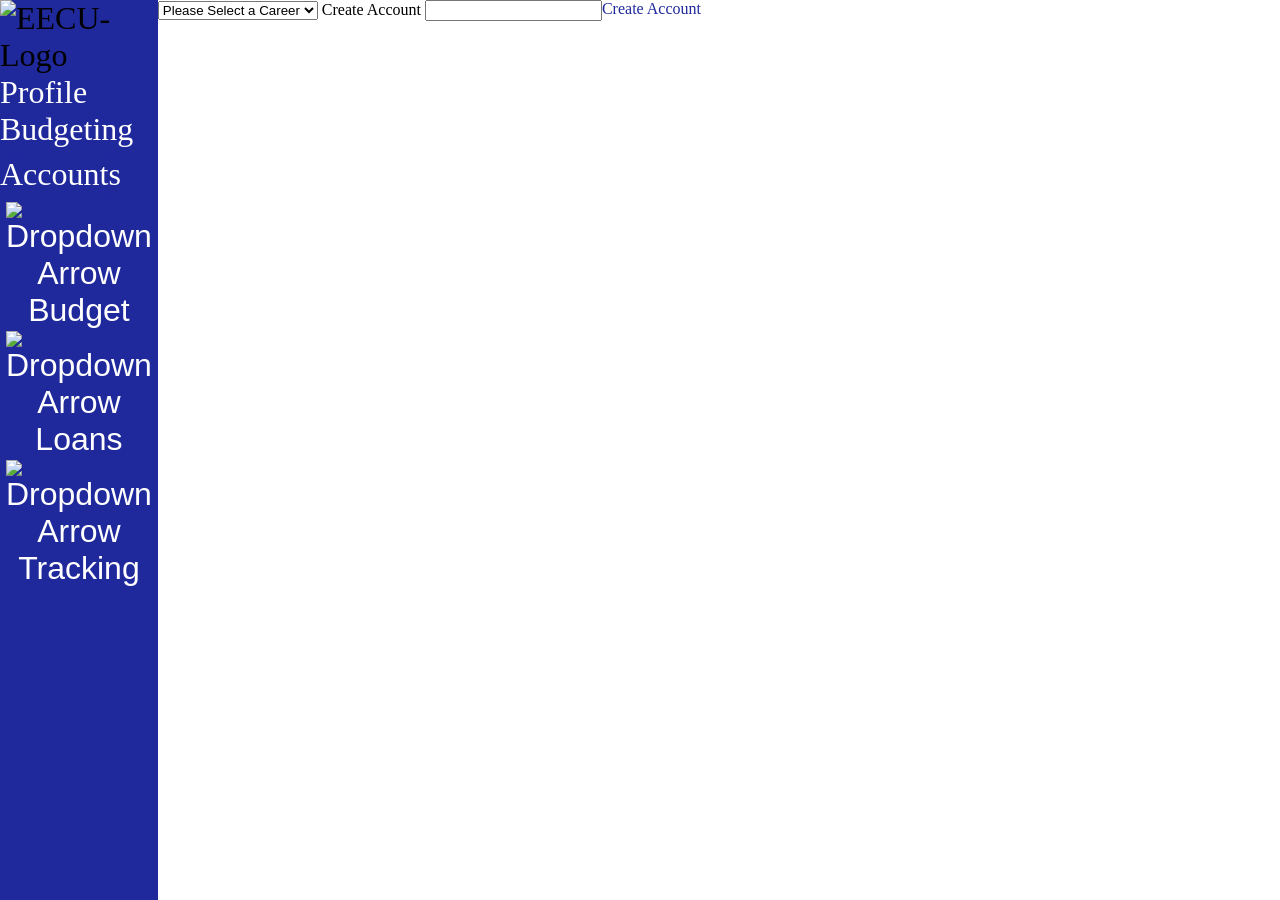
==== Index.Html @ f4d8e9a7 "Merge pull request #7 from Randy-146/main FIxed Navbar, tried to help in money.html" ====
<!DOCTYPE html>
<html lang="en">
<head>
    <meta charset="UTF-8">
    <meta name="viewport" content="width=device-width, initial-scale=1.0">
    <title>EECU-CheckBook-App</title>
    <link rel="stylesheet" href="Style.css">
    <link rel="stylesheet" href="https://fonts.googleapis.com/css2?family=Material+Symbols+Outlined:opsz,wght,FILL,GRAD@24,400,0,0&icon_names=arrow_drop_down" />
</head>
<body>
    <section id="side-nav">
        <div id="eecu-logo">
            <img src="Imgs/logo 1.svg" alt="EECU-Logo">
        </div>
        <a href="index.html" class="home-link">Profile</a>
        
        <div id="side-container">
            <span id="sidenav-options">
                <a class="sidenav-btns" href="money.html">Budgeting</a>
                <a class="sidenav-btns" href="#">Accounts</a>  
            </span>
        </div>
        <div class="drop">
            <button class="drop-btns"><img src="Imgs/drop-arrow.png" alt="Dropdown Arrow">Budget</button>
            <button class="drop-btns"><img src="Imgs/drop-arrow.png" alt="Dropdown Arrow">Loans</button>
            <button class="drop-btns"><img src="Imgs/drop-arrow.png" alt="Dropdown Arrow">Tracking</button>
        </div>
    </section>
    <div class="page">
        <select class="career" id="careerSelect"> 
            <option>Please Select a Career</option>
        </select>
        <label for="account">Create Account</label>
        <input type="text" name="account" id="account">
    </div>
    <a href="money.html" class="next">Create Account</a>
    <script src="app.js"></script>
</body>
</html>
---- Style.css ----
@import url('https://fonts.googleapis.com');

* {
    box-sizing: border-box;
}

:root {
    --Primarycolor: #1F299C;
    --Btn-hover: #303AAA;
}

body {
    margin: 0;
    padding: 0;
    font-family: Roboto;
    display: flex;
    
}



/*Side Navbar css*/

a {
    text-decoration: none;
    border-radius: 50px;
    width: max-content;
}
#side-nav {
    display: flex;
    flex-direction: column;
    align-items: flex-start;
    height: 100vh;
    width: min-content;
    background-color: var(--Primarycolor);
    font-weight: 400;
    font-size: 2rem;
}

.sidenav-btns, h3 {
    height: 5vh;
    font-family: 'Roboto Serif', serif;
    text-align: left;
    border-style: var(--Primarycolor);
    background-color: var(--Primarycolor);
    color: white;
    transition: 0.4s ease;
}

.next {
    color: var(--Primarycolor)
}

a {
    display: flex;
    justify-content: center;
}

.sidenav-btns:hover {
    background-color: var(--Btn-hover);
}


#top-section-1 {
    height: min-content;
}

#side-container {
    display: flex;
    flex-direction: column;
}

#sidenav-options {
    display: flex;
    flex-direction: column;
    justify-content: flex-start;
}

.home-link {
    color: white;
}

 /*dropdown buttons*/
.drop-btns {
    background-color: var(--Primarycolor);
    border:none;
    color: white;
    font-size: 2rem
}

/*CSS for main expenses*/
.expenseContainer {
    display: none;
}

.expenseContainer.active {
    display: block;
}

#container {
display: flex;
flex-direction: row;
}



.btn-align {
    display: flex;
    flex-direction: column;
}
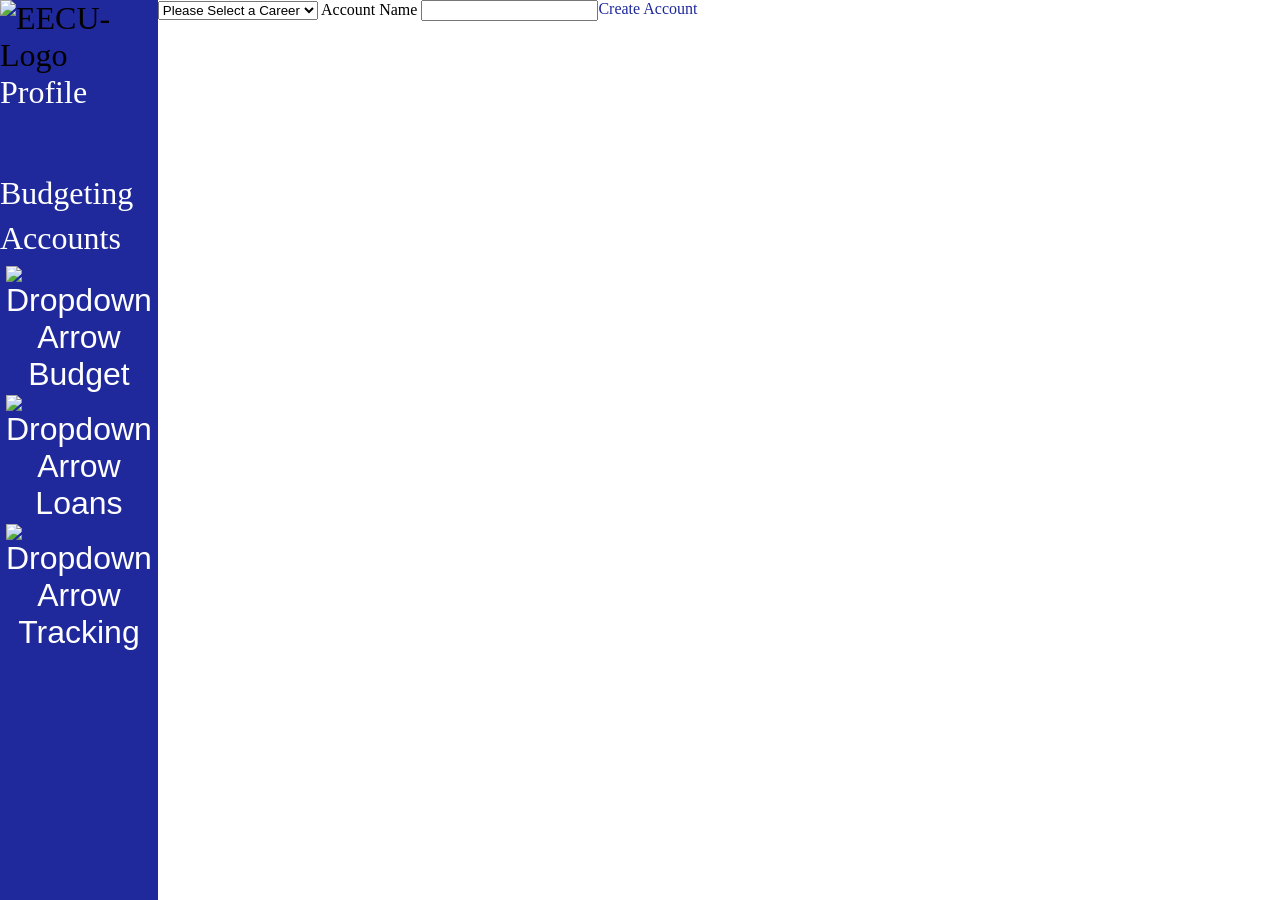
==== commit f0aeda1d: "More or less Just JS" ====
--- a/Index.Html
+++ b/Index.Html
@@ -6,6 +6,7 @@
     <title>EECU-CheckBook-App</title>
     <link rel="stylesheet" href="Style.css">
     <link rel="stylesheet" href="https://fonts.googleapis.com/css2?family=Material+Symbols+Outlined:opsz,wght,FILL,GRAD@24,400,0,0&icon_names=arrow_drop_down" />
+    <script src="https://cdn.jsdelivr.net/npm/chart.js@latest/dist/chart.umd.min.js"></script>
 </head>
 <body>
     <section id="side-nav">
@@ -13,6 +14,7 @@
             <img src="Imgs/logo 1.svg" alt="EECU-Logo">
         </div>
         <a href="index.html" class="home-link">Profile</a>
+        <p id="ppap"></p>
         
         <div id="side-container">
             <span id="sidenav-options">
@@ -30,10 +32,10 @@
         <select class="career" id="careerSelect"> 
             <option>Please Select a Career</option>
         </select>
-        <label for="account">Create Account</label>
+        <label for="account">Account Name</label>
         <input type="text" name="account" id="account">
     </div>
-    <a href="money.html" class="next">Create Account</a>
-    <script src="app.js"></script>
+    <a href="money.html" class="next" id="nekst">Create Account</a>
+    <script src="expense.js"></script>
 </body>
 </html>
--- a/Style.css
+++ b/Style.css
@@ -17,8 +17,17 @@
     
 }
 
+#top-section-1 {
+    display: flex;
+}
 
+img[alt="Back-Arrow"] {
+    border: none;
+}
 
+#forwardBtn {
+    transform: rotate(180deg);
+}
 /*Side Navbar css*/
 
 a {
@@ -26,6 +35,7 @@
     border-radius: 50px;
     width: max-content;
 }
+
 #side-nav {
     display: flex;
     flex-direction: column;
@@ -102,8 +112,6 @@
 flex-direction: row;
 }
 
-
-
 .btn-align {
     display: flex;
     flex-direction: column;
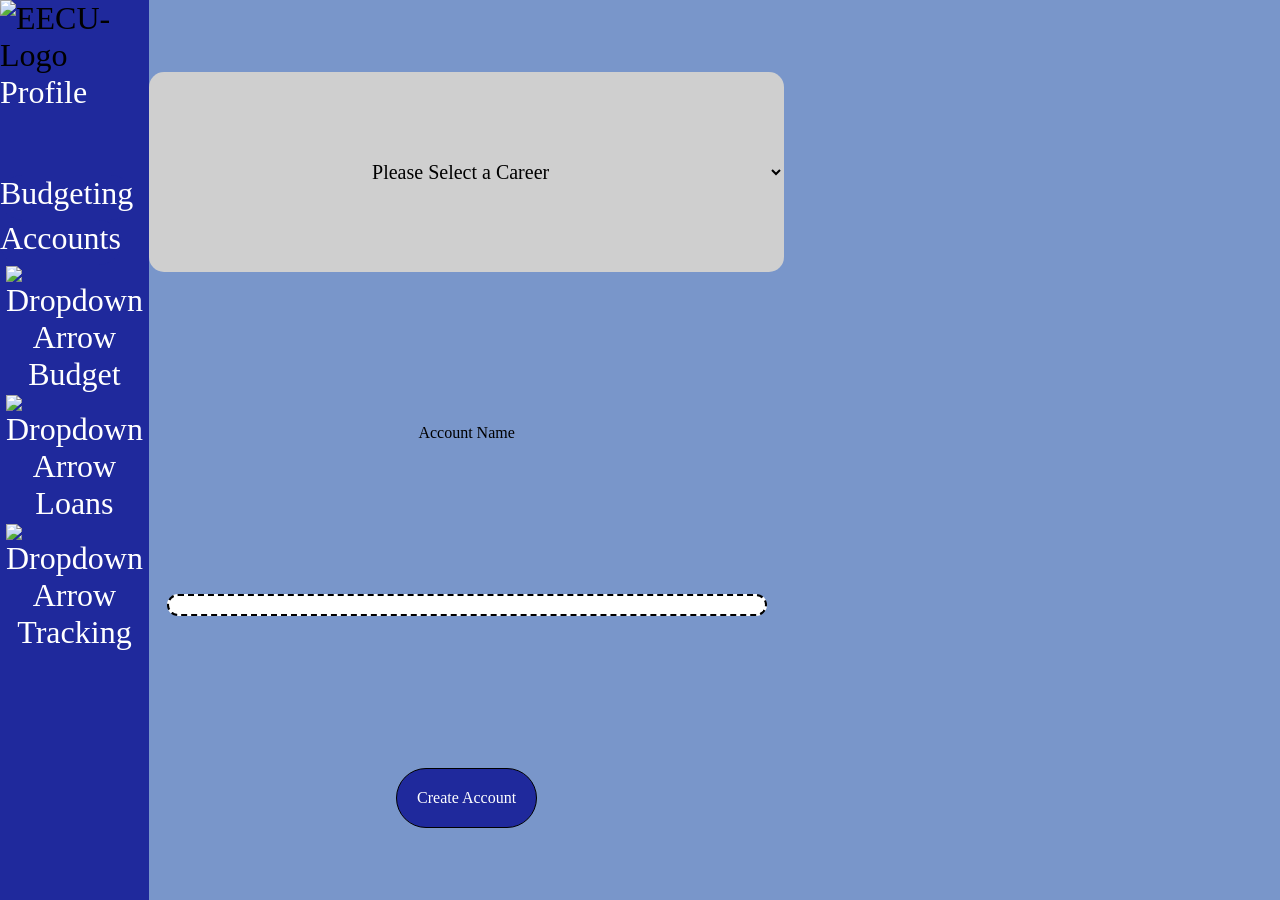
==== commit a2e569ef: "........................." ====
--- a/Index.Html
+++ b/Index.Html
@@ -6,7 +6,7 @@
     <title>EECU-CheckBook-App</title>
     <link rel="stylesheet" href="Style.css">
     <link rel="stylesheet" href="https://fonts.googleapis.com/css2?family=Material+Symbols+Outlined:opsz,wght,FILL,GRAD@24,400,0,0&icon_names=arrow_drop_down" />
-    <script src="https://cdn.jsdelivr.net/npm/chart.js@latest/dist/chart.umd.min.js"></script>
+    <script src="expense.js"></script>
 </head>
 <body>
     <section id="side-nav">
@@ -34,8 +34,9 @@
         </select>
         <label for="account">Account Name</label>
         <input type="text" name="account" id="account">
+    <a href="money.html" id="next">Create Account</a>
     </div>
-    <a href="money.html" class="next" id="nekst">Create Account</a>
-    <script src="expense.js"></script>
+    
+    <script src="select.js"></script>
 </body>
-</html>+</html>
--- a/Style.css
+++ b/Style.css
@@ -2,6 +2,7 @@
 
 * {
     box-sizing: border-box;
+    font-family: Roboto;
 }
 
 :root {
@@ -12,9 +13,44 @@
 body {
     margin: 0;
     padding: 0;
-    font-family: Roboto;
     display: flex;
-    
+    background-color: rgb(121, 150, 202);
+}
+
+#careerSelect {
+    background-color: rgb(207, 207, 207);
+    border: none;
+    text-align: center;
+    font-size: 20px;
+    border-radius: 15px;
+    flex-basis: 700px;
+    height: 200px;
+}
+
+#account {
+    border-radius: 15px;
+    border: 2px dashed black;
+    flex-basis: 600px;
+}
+
+.page {
+    display: flex;
+    flex-direction: row;
+    justify-content: center;
+    align-items: center;
+    flex-wrap: wrap;
+    gap: 8px;
+}
+
+#next {
+    border: 1px solid black;
+    background-color: var(--Primarycolor);
+    color: white;
+    padding: 20px;
+}
+
+#next:hover {
+    background-color: var(--Btn-hover);
 }
 
 #top-section-1 {
@@ -115,4 +151,16 @@
 .btn-align {
     display: flex;
     flex-direction: column;
+}
+
+/* #budget-data {
+
+} */
+
+#but {
+    max-height: 100px;
+}
+
+#llib {
+    border: 1px solid black;
 }
